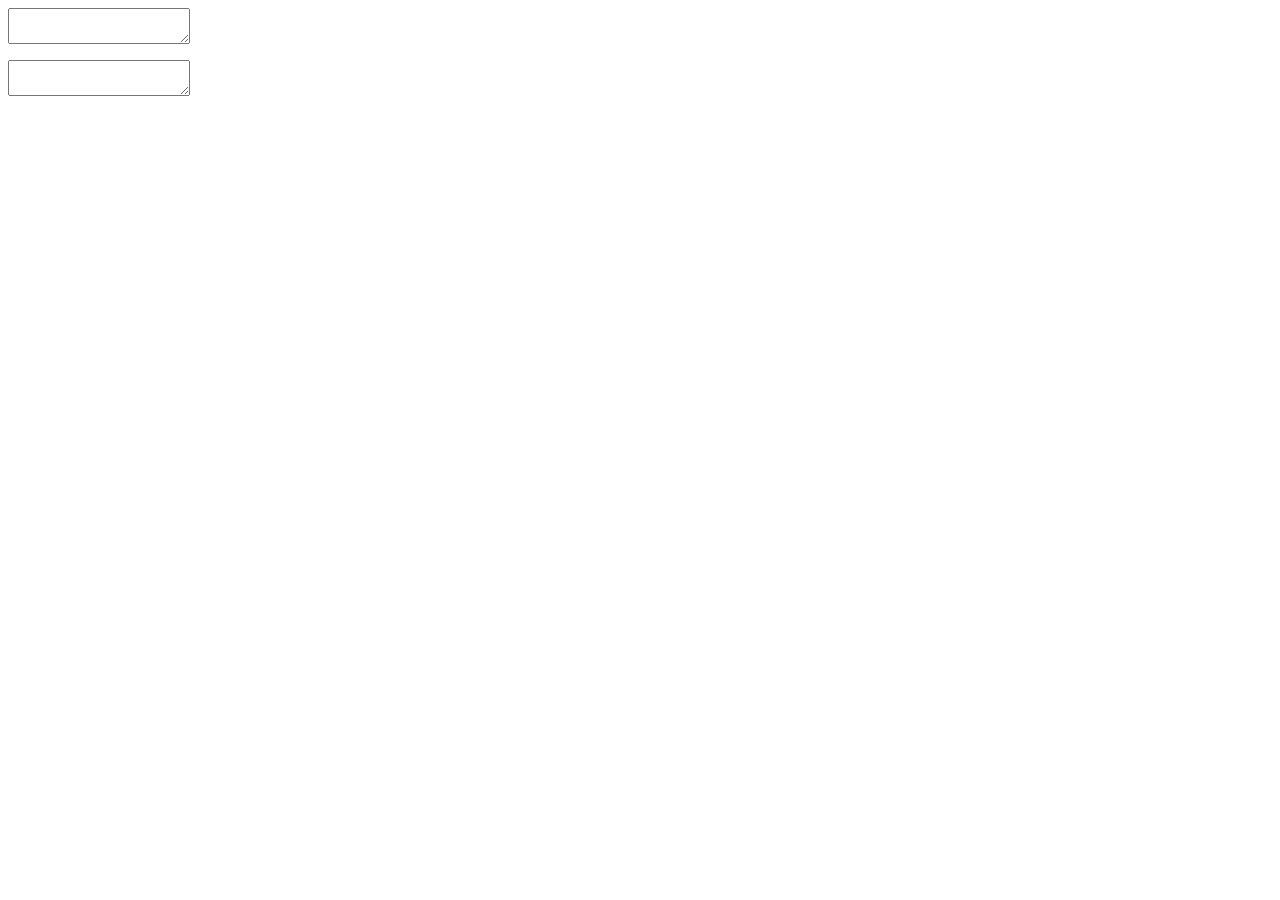
==== prj/prj.html @ f561804a "add files" ====
<html>
<head>
<script type ="text/javascript" src ="./resp.js"></script>
</head>

<body>
<div>

<div>
	<form name="output">
		<textarea name ="output" class ="output" readonly>
		</textarea>
	</form>
</div>

<div>
	<form name ="input">
		<textarea name="input" class ="input" >
		</textarea>
	</form>
</div>


</div>
</body>
</html>
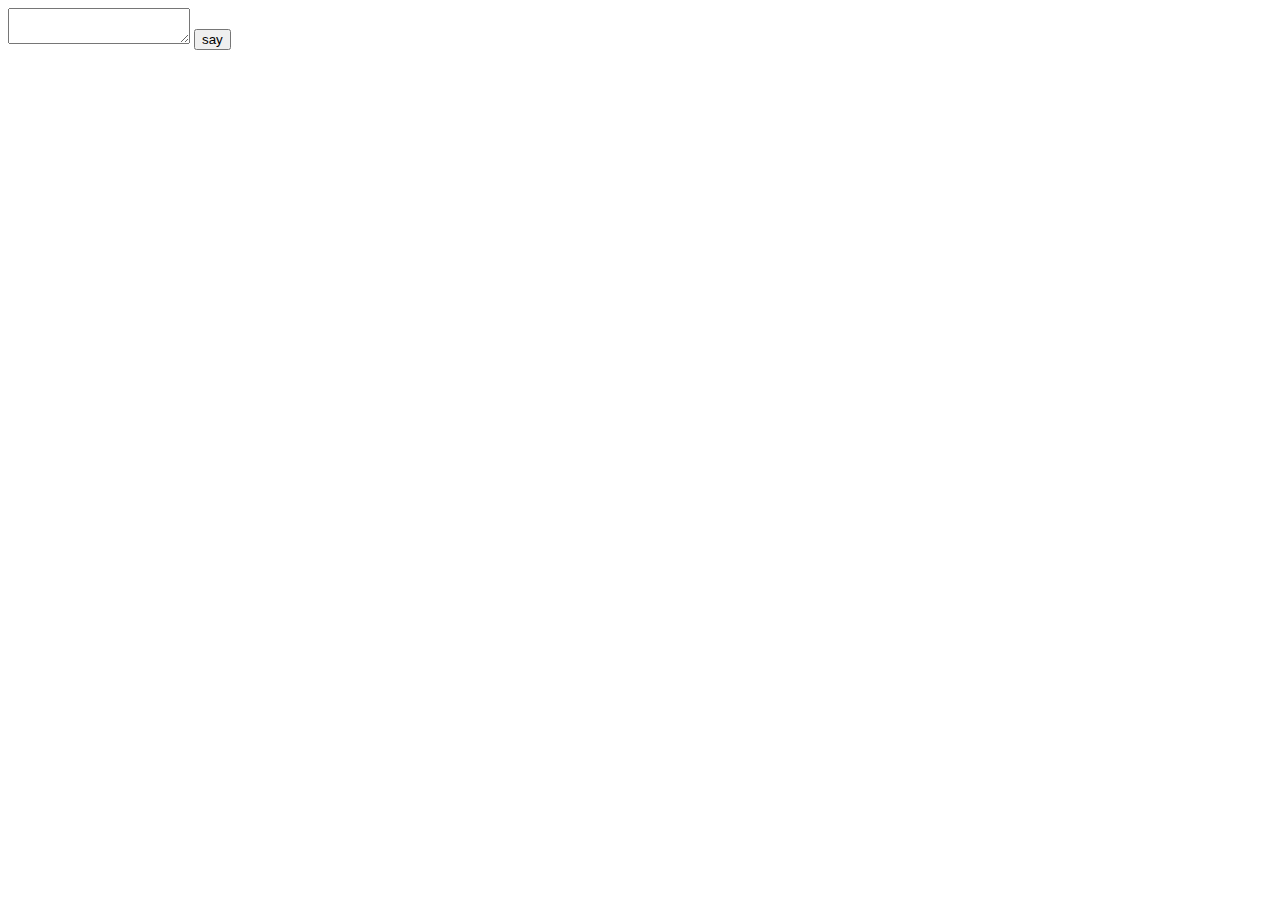
==== commit 667f63f4: "commit" ====
--- a/prj/prj.html
+++ b/prj/prj.html
@@ -6,18 +6,12 @@
 <body>
 <div>
 
-<div>
-	<form name="output">
-		<textarea name ="output" class ="output" readonly>
-		</textarea>
-	</form>
+<div id ="output">
 </div>
 
 <div>
-	<form name ="input">
-		<textarea name="input" class ="input" >
-		</textarea>
-	</form>
+	<textarea id ="input"></textarea>
+	<button id ="submit">say</button>
 </div>
 
 
